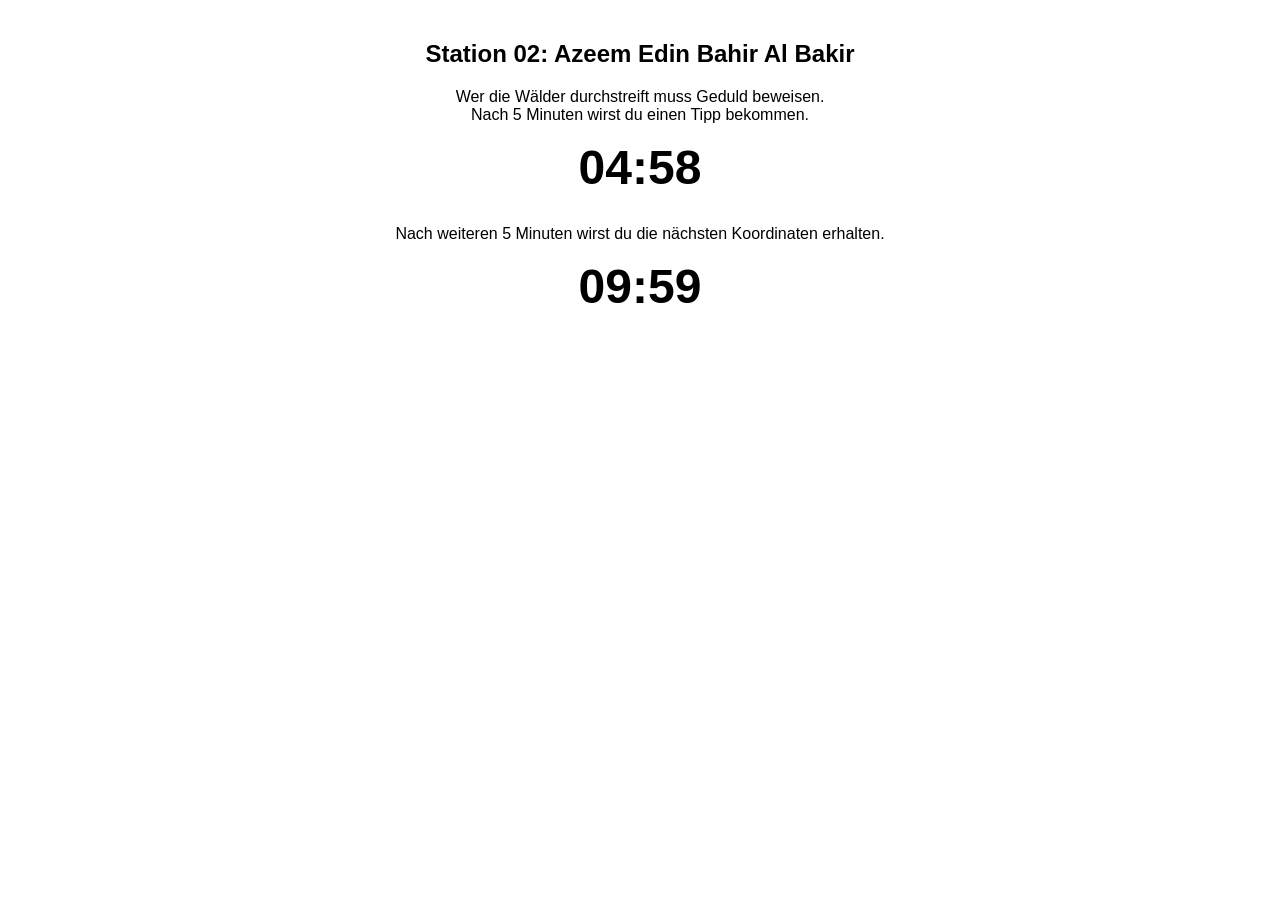
==== Azeem_1654.html @ 801c915b "adding needed files" ====
<!DOCTYPE html>
<html lang="de">
<head>
  <meta charset="UTF-8">
  <meta name="viewport" content="width=device-width, initial-scale=1">
  <title>GCBNJAH: Robin Hood - Das Geheimnis des Stadtwaldes - Hinweise</title>
  <link rel="stylesheet" href="styles.css">
  <script src="script.js"></script>
</head>
<h2>Station 02: Azeem Edin Bahir Al Bakir</h2>

<p>Wer die Wälder durchstreift muss Geduld beweisen. <br>
  Nach 5 Minuten wirst du einen Tipp bekommen.
</p>

<div class="timer", id="Timer1_Station02"></div>
<div id="Hint1_Station02", class="hint">
  <button id="Hint1_Station02_Button">Hinweis aufdecken</button>
  <p>Mit dem Fernglas entdeckt ihr in den Bäumen zwei Reitergruppen mit unterschiedlichen Farben.</p>
</div>

<p>
  Nach weiteren 5 Minuten wirst du die nächsten Koordinaten erhalten.
</p>


<div class="timer", id="Timer2_Station02"></div>
<div id="Loesung_Station02", class="hint">
  <button id="Loesung_Station02_Button">Hinweis aufdecken</button>
  <p>Die grüne Reitergruppe trägt 102, die orange Reitergruppe 002. Die nächste Station befindet sich bei N 47° 57.102′ E 10° 11.002′</p>
</div>
<script>
window.addEventListener("DOMContentLoaded", function () {
            startCountdown(5, 'Timer1_Station02', 'Hint1_Station02_Button');
        });
window.addEventListener("DOMContentLoaded", function () {
            startCountdown(10, 'Timer2_Station02', 'Loesung_Station02_Button');
        });
</script>
</html>
---- styles.css ----
body{
    font-family: Arial, sans-serif;
    text-align:center;
    margin:40px;
}
.hint {
    margin-top: 30px;
}

.hint button,
.hint p {
    display: none;
}
.hint p{
    border: 5px green solid;
    border-radius: 5px;
    padding: 5px;
}
.timer{
    font-size:3em;
    font-weight:bold;
}
.div{
    display: flex;
    justify-content: center;
    align-items: center;
}
button{
    padding:12px 24px;
    font-size:1.1em;
    margin: 0 auto;
}
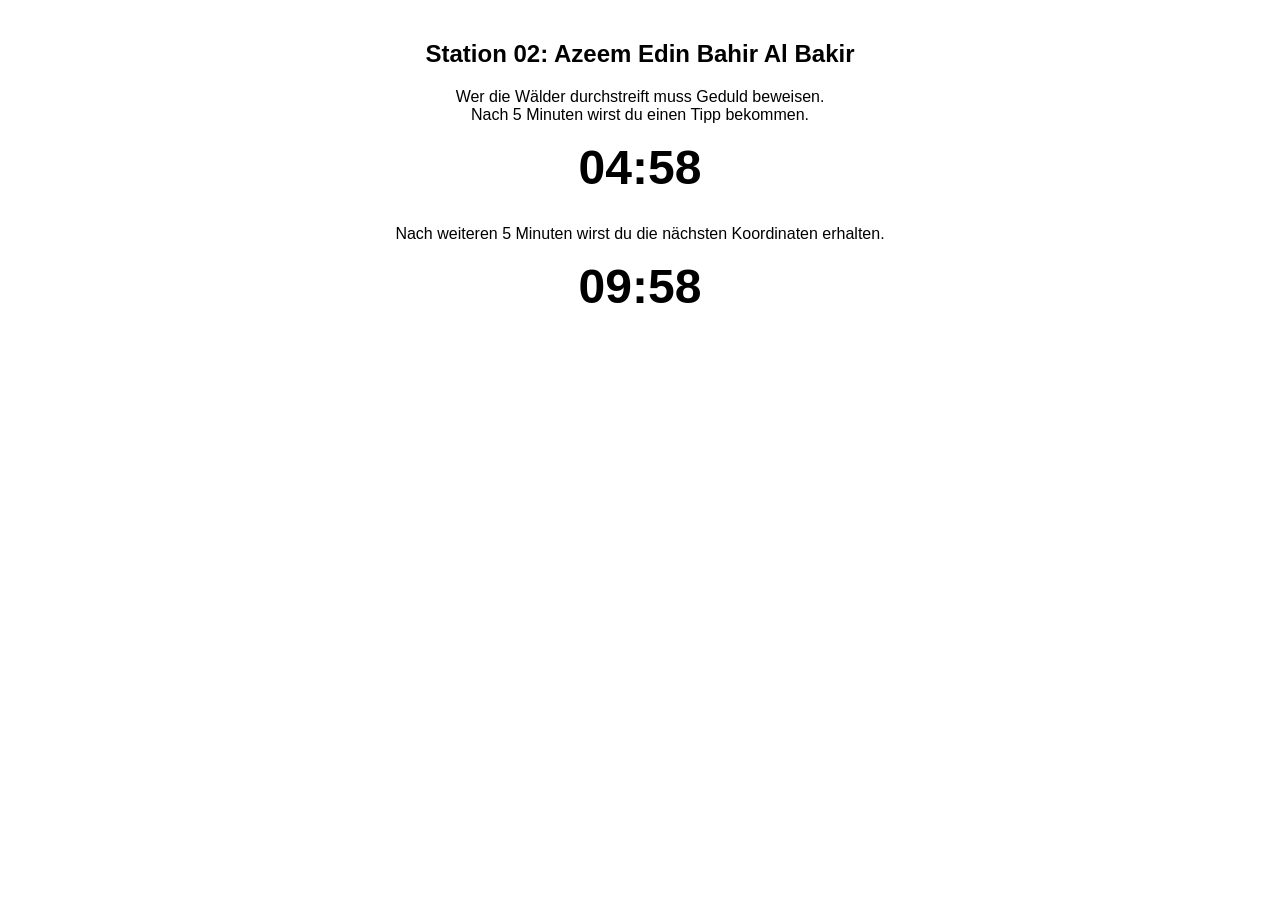
==== commit fc960ea5: "Update Azeem_1654.html" ====
--- a/Azeem_1654.html
+++ b/Azeem_1654.html
@@ -3,7 +3,7 @@
 <head>
   <meta charset="UTF-8">
   <meta name="viewport" content="width=device-width, initial-scale=1">
-  <title>GCBNJAH: Robin Hood - Das Geheimnis des Stadtwaldes - Hinweise</title>
+  <title>GCBNJAH: Robin Hood (1) - Das Geheimnis des Stadtwaldes - Hinweise</title>
   <link rel="stylesheet" href="styles.css">
   <script src="script.js"></script>
 </head>
